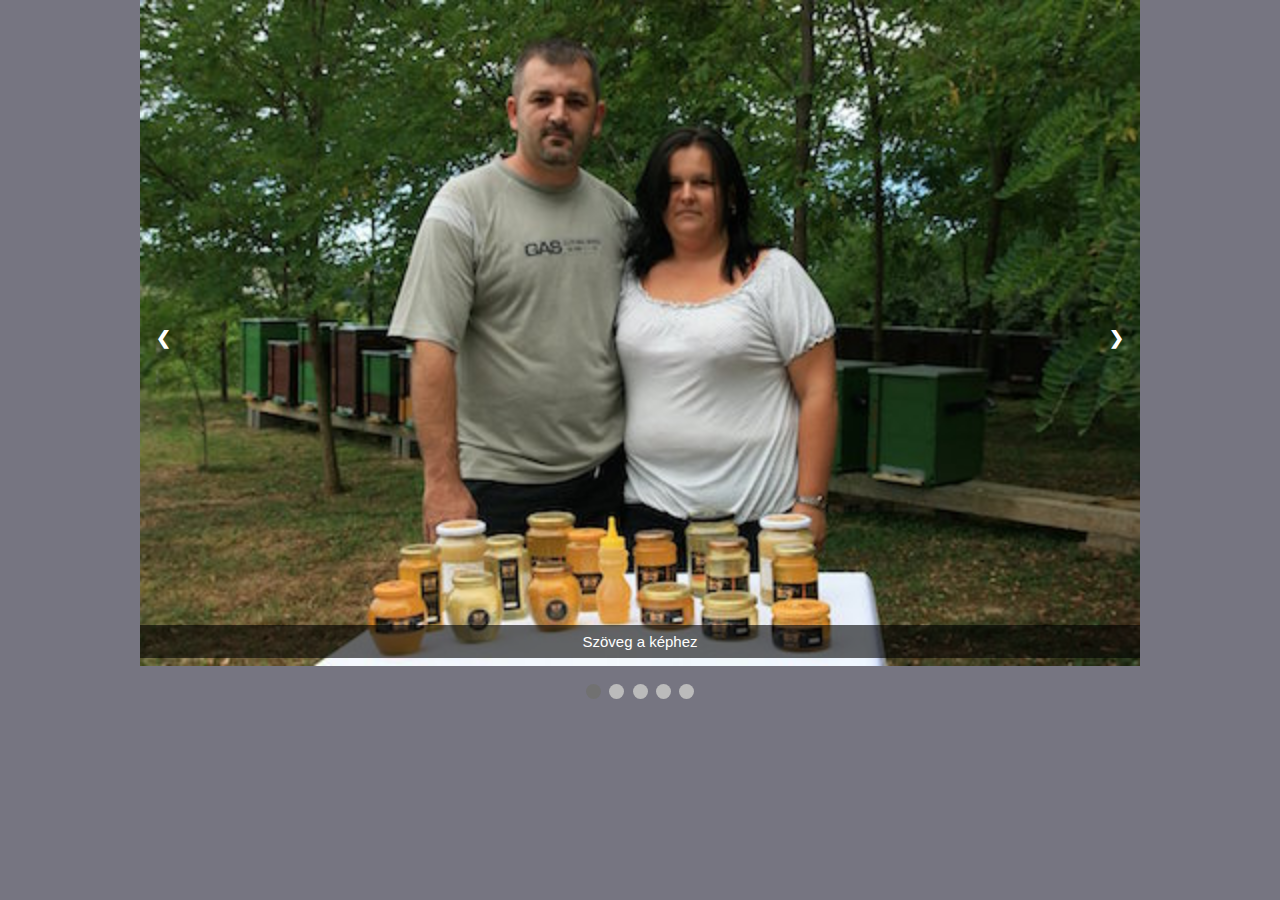
==== meheszet.html @ 3d40c97a "Add files via upload" ====
<!DOCTYPE html>
<html>
	<head>
		<title>méhész képek</title>
		<meta charset="utf-8">
		<!-- FAVICON HOZZÁADÁSA -->
		<link rel="icon" href="meh-2.png" type="image/gif" sizes="16x16">
		
		<!-- SAJÁT STILUS -->
		<link rel="stylesheet" type="text/css" href="style2.css">
	</head>
	<body style="background: #767581">


		<div class="slideshow-container">

			<div class="mySlides fade">
			  <img src="banhegyi-16.jpeg" style="width:100%">
			  <div class="text">Szöveg a képhez</div>
			</div>

			<div class="mySlides fade">
			  <img src="banhegyi-1.jpeg" style="width:100%">
			  <div class="text">Szöveg a képhez</div>
			</div>

			<div class="mySlides fade">
			  <img src="banhegyi-10.jpeg" style="width:100%">
			  <div class="text">Szöveg a képhez</div>
			</div>

			<div class="mySlides fade">
			  <img src="banhegyi-11.jpeg" style="width:100%">
			  <div class="text">Szöveg a képhez</div>
			</div>

			<div class="mySlides fade">
			  <img src="banhegyi-14.jpeg" style="width:100%">
			  <div class="text">Szöveg a képhez</div>
			</div>

			<a class="prev" onclick="plusSlides(-1)">&#10094;</a>
			<a class="next" onclick="plusSlides(1)">&#10095;</a>

			</div>
			<br>

			<div style="text-align:center">
			  <span class="dot" onclick="currentSlide(1)"></span> 
			  <span class="dot" onclick="currentSlide(2)"></span> 
			  <span class="dot" onclick="currentSlide(3)"></span> 
			  <span class="dot" onclick="currentSlide(4)"></span> 
			  <span class="dot" onclick="currentSlide(5)"></span> 
			</div>

		<!-- SCRIPT -->
		<script src="script2.js"></script>
	</body>
</html>
---- style2.css ----
* {box-sizing: border-box}
body {font-family: Verdana, sans-serif; margin:0; background: #fd9d2d}
.mySlides {display: none}
img {vertical-align: middle;}

/* Slideshow container */
.slideshow-container {
  max-width: 1000px;
  position: relative;
  margin: auto;
}

/* Next & previous buttons */
.prev, .next {
  cursor: pointer;
  position: absolute;
  top: 50%;
  width: auto;
  padding: 16px;
  margin-top: -22px;
  color: white;
  font-weight: bold;
  font-size: 18px;
  transition: 0.6s ease;
  border-radius: 0 3px 3px 0;
}

/* Position the "next button" to the right */
.next {
  right: 0;
  border-radius: 3px 0 0 3px;
}

/* On hover, add a black background color with a little bit see-through */
.prev:hover, .next:hover {
  background-color: rgba(0,0,0,0.8);
}

/* Caption text */
.text {
  color: #fff;
  font-size: 15px;
  padding: 8px 12px;
  position: absolute;
  bottom: 8px;
  width: 100%;
  text-align: center;
  background: rgba(0,0,0,0.6);
}

/* The dots/bullets/indicators */
.dot {
  cursor: pointer;
  height: 15px;
  width: 15px;
  margin: 0 2px;
  background-color: #bbb;
  border-radius: 50%;
  display: inline-block;
  transition: background-color 0.6s ease;
}

.active, .dot:hover {
  background-color: #717171;
}

/* Fading animation */
.fade {
  -webkit-animation-name: fade;
  -webkit-animation-duration: 1.5s;
  animation-name: fade;
  animation-duration: 1.5s;
}

@-webkit-keyframes fade {
  from {opacity: .4} 
  to {opacity: 1}
}

@keyframes fade {
  from {opacity: .4} 
  to {opacity: 1}
}

/* On smaller screens, decrease text size */
@media only screen and (max-width: 300px) {
  .prev, .next,.text {font-size: 11px}
}
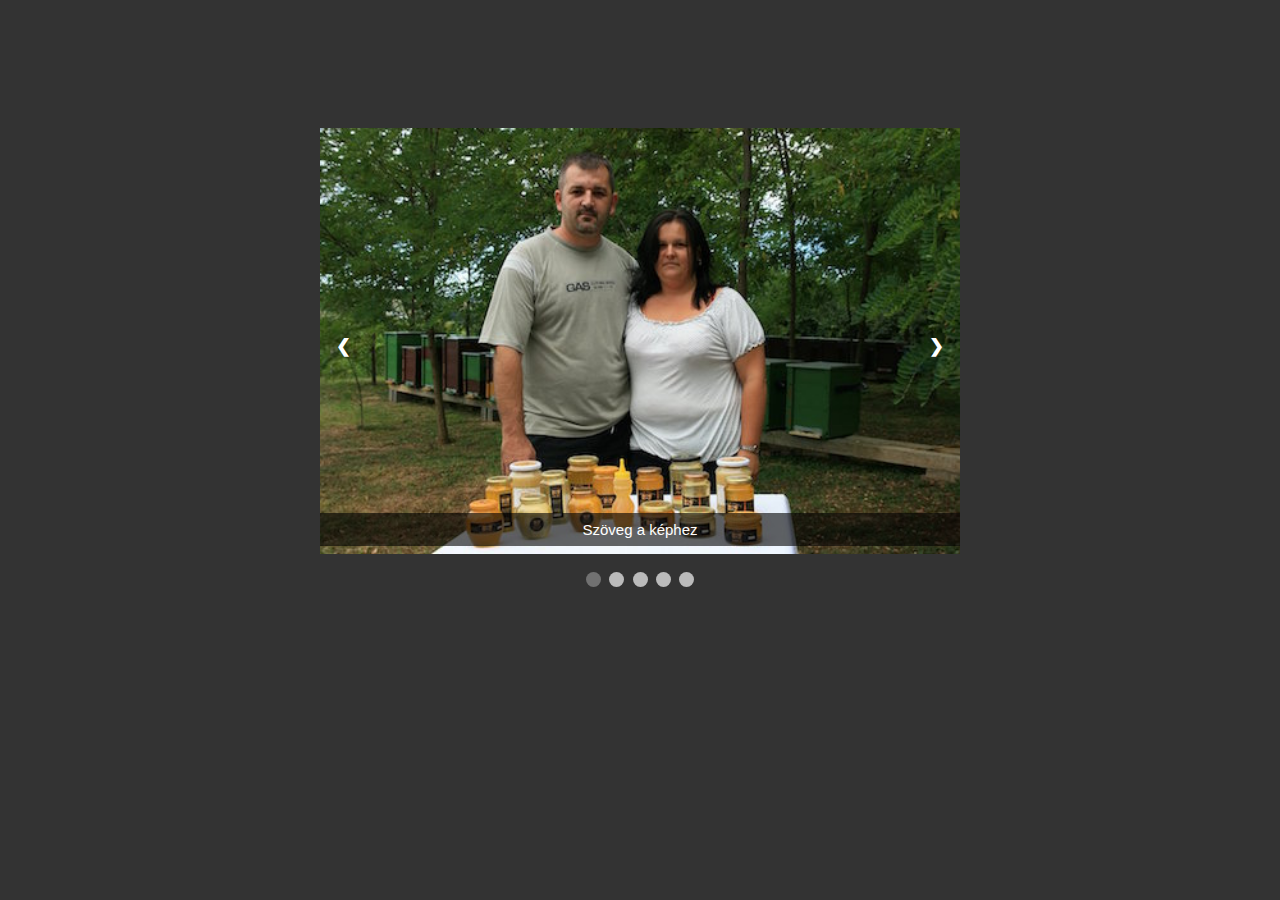
==== commit b7c7b126: "Add files via upload" ====
--- a/meheszet.html
+++ b/meheszet.html
@@ -9,7 +9,7 @@
 		<!-- SAJÁT STILUS -->
 		<link rel="stylesheet" type="text/css" href="style2.css">
 	</head>
-	<body style="background: #767581">
+	<body style="background: rgba(0,0,0,0.8);">
 
 
 		<div class="slideshow-container">
--- a/style2.css
+++ b/style2.css
@@ -5,9 +5,10 @@
 
 /* Slideshow container */
 .slideshow-container {
-  max-width: 1000px;
+  max-width: 50%;
   position: relative;
   margin: auto;
+  margin-top: 10%;
 }
 
 /* Next & previous buttons */
